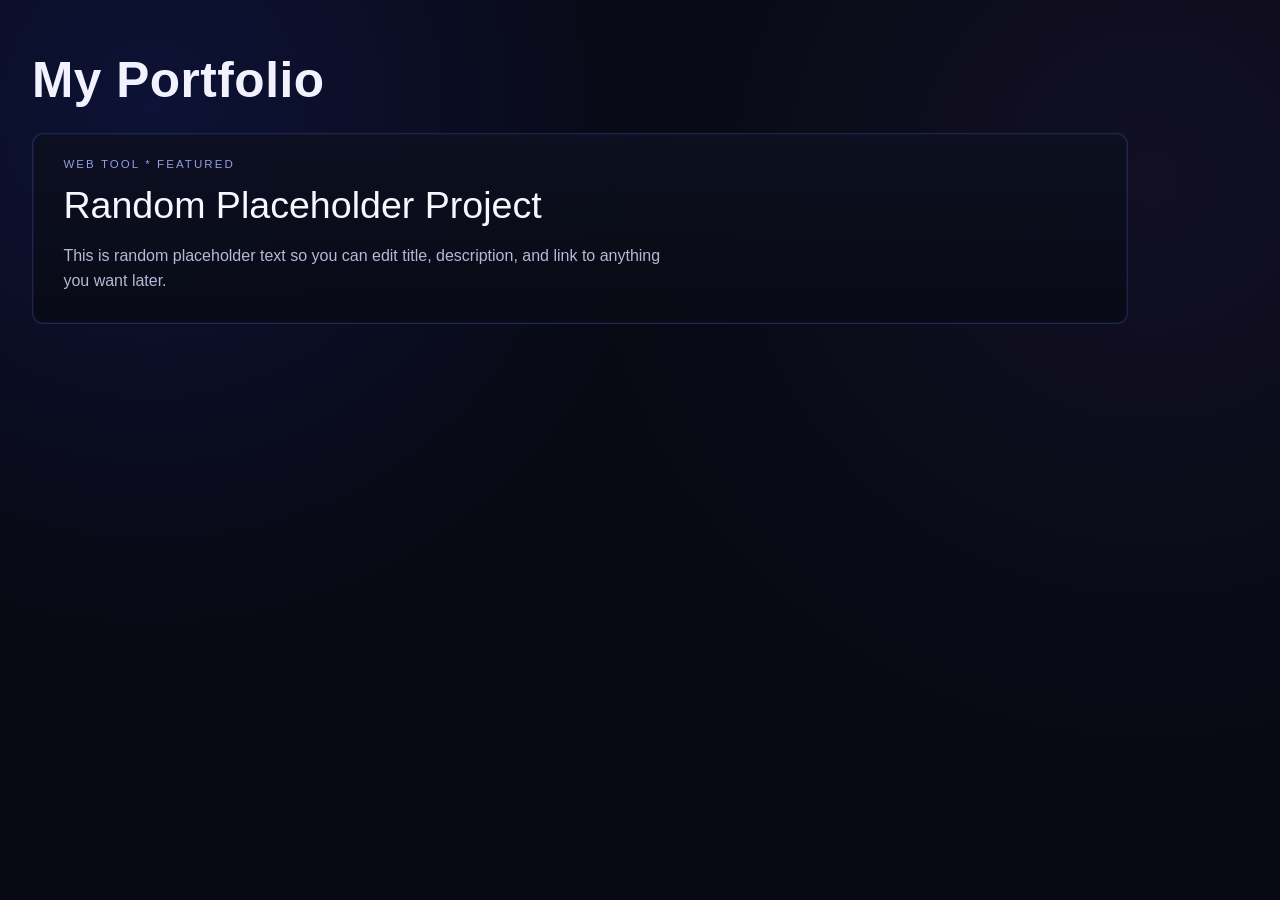
==== projects.html @ d25f9ffc "Add files via upload" ====
<!DOCTYPE html>
<html lang="en" translate="no">
<head>
    <meta charset="UTF-8">
    <meta name="viewport" content="width=device-width, initial-scale=1.0">
    <meta name="google" content="notranslate">
    <meta content="#2F3136" name="theme-color">
    <title>My Portfolio</title>
    <link rel="icon" href="/img/999.png?v=20260408" type="image/png">
    <link rel="stylesheet" href="/css/global.css">
    <link rel="stylesheet" href="/css/projects.css">
    <link href="https://api.fontshare.com/v2/css?f[]=satoshi@1&f[]=array@400&display=swap" rel="stylesheet">
    <link rel="stylesheet" data-font="chillax" href="https://api.fontshare.com/v2/css?f[]=chillax@500&display=swap">
</head>
<body>
    <main class="portfolio-page">
        <h1 class="portfolio-title">My Portfolio</h1>

        <section class="portfolio-list">
            <article class="portfolio-entry">
                <div class="entry-meta">Web Tool  *  Featured</div>
                <a class="entry-title" href="https://example.com/replace-this" target="_blank" rel="noopener noreferrer">Random Placeholder Project</a>
                <p class="entry-description">This is random placeholder text so you can edit title, description, and link to anything you want later.</p>
            </article>
        </section>
    </main>
</body>
</html>
---- css/global.css ----
* {
	margin: 0;
	padding: 0;
	box-sizing: border-box;
}

/* :root {
	cursor: crosshair;
  } */

body {
    font-family: 'Chillax', sans-serif !important;
    width: 100%;
    min-height: 100vh;
    color: white;
    overflow-x: hidden;
    overflow-y: auto;
    -webkit-overflow-scrolling: touch;
    touch-action: pan-y;
    /* filter: contrast(1.2); */
}

::-moz-selection { /* Code for Firefox */
    color: rgb(255, 255, 255);
    background: rgb(255, 255, 255);

  }
  
  ::selection {
    color: rgb(0, 0, 0);
    background: rgb(255, 255, 255);
  }

.btn {
	display: flex;
	align-items: center;
	gap: .25rem;
	color: #67cae2;
	background: linear-gradient(90deg, #3399c06b, #3365c04a);
	border: 1px solid #2d5db18f;
	border-radius: 17px;
}

*::-webkit-scrollbar {
	height: 7px;
	width: 7px;
}

*::-webkit-scrollbar-track {
	border-radius: 5px;
	background-color: rgb(22, 22, 22);
}

*::-webkit-scrollbar-track:hover {
	background-color: rgb(22, 22, 22);
}

*::-webkit-scrollbar-track:active {
	background-color: rgb(22, 22, 22);
}

*::-webkit-scrollbar-thumb {
	border-radius: 5px;
	background-color: #101010;
}

*::-webkit-scrollbar-thumb:hover {
	background-color: #101010;
}

*::-webkit-scrollbar-thumb:active {
	background-color: #101010;
}

.background-layer {
    position: absolute;
    top: 0;
    left: 0;
    width: 100%;
    height: 100%;
    z-index: -1;
    transition: background-position 0.2s ease-out;
    will-change: transform; /* Indica ao navegador que a propriedade será animada */
    transform: translateZ(0); /* Força a aceleração de hardware */
	opacity: 0.5;
	pointer-events: none;
}

#background-layer-1 {
    background-image: url(/img/4chan1.png);
    background-size: cover;
    will-change: transform;
    transform: translateZ(0);
	pointer-events: none;
	/* filter: contrast(1.4); */
	opacity: 1;
}

/* Animação básica para elementos surgindo */
@keyframes fadeInUp {
	from {
	  opacity: 0;
	  transform: translateY(20px);
	}
	to {
	  opacity: 1;
	  transform: translateY(0);
	}
  }
  

  .animate-fade-in {
	opacity: 0;
  }
  
/* Classes de delay para aplicar individualmente */
.delay-1 { animation-delay: 0.1s; }
.delay-2 { animation-delay: 0.2s; }
.delay-3 { animation-delay: 0.3s; }
.delay-4 { animation-delay: 0.4s; }
.delay-5 { animation-delay: 0.5s; }
.delay-6 { animation-delay: 0.6s; }
.delay-7 { animation-delay: 0.7s; }
.delay-8 { animation-delay: 0.8s; }
.delay-9 { animation-delay: 0.9s; }
.delay-10 { animation-delay: 1s; }

/* Para delays maiores */
.delay-15 { animation-delay: 1.5s; }
.delay-20 { animation-delay: 2s; }
.delay-25 { animation-delay: 2.5s; }
.delay-30 { animation-delay: 3s; }

.elemento-para-animar {
    opacity: 0;
    /* transform: translateY(20px); */
    transition: opacity 0.5s ease, transform 0.5s ease;
    will-change: opacity, transform;
}
  
  .elemento-para-animar.animar {
	opacity: 1;
	transform: translateY(20px);
  }

/* Estilos para a lockscreen */
.lockscreen {
	position: fixed;
	top: 0;
	left: 0;
	width: 100%;
	height: 100%;
	background-color: rgba(22, 22, 22, 0.514);
	z-index: 9999;
	display: flex;
	justify-content: center;
	align-items: center;
	transition: opacity 0.8s ease, visibility 0s linear 0.8s;
	backdrop-filter: blur(10px);
	/* cursor: pointer; */
  }
  
  .lock-content {
	display: flex;
	flex-direction: column;
	align-items: center;
	justify-content: center;
	text-align: center;
  }
  
  .lock-avatar {
	width: 120px;
	height: 120px;
	border-radius: 50%;
	border: 3px solid rgba(255, 255, 255, 0.3);
	margin-bottom: 20px;
	box-shadow: 0 0 15px rgba(255, 255, 255, 0.2);
	animation: pulse 2s infinite ease-in-out;
  }
  
  .click-text {
	color: white;
	font-size: 18px;
	font-weight: 500;
	opacity: 0.8;
	transition: all 0.3s ease;
	text-shadow: 0 0 10px rgba(255, 255, 255, 0.3);
	animation: fadeInOut 1.5s infinite alternate;
	margin-top: 15px;
  }
  
  /* Animação para a lockscreen quando desbloqueada */
  .lockscreen.unlock {
	opacity: 0;
	visibility: hidden;
  }
  
  /* Animações */
  @keyframes pulse {
	0% {
	  transform: scale(1);
	  box-shadow: 0 0 0 0 rgba(255, 255, 255, 0.4);
	}
	70% {
	  transform: scale(1.05);
	  box-shadow: 0 0 0 10px rgba(255, 255, 255, 0);
	}
	100% {
	  transform: scale(1);
	  box-shadow: 0 0 0 0 rgba(255, 255, 255, 0);
	}
  }
  
  @keyframes fadeInOut {
	0% {
	  opacity: 0.4;
	}
	100% {
	  opacity: 1;
	}
  }

  @keyframes fadeIn {
	from {
		/* opacity: 0; */
		transform: translateY(20px);
	}
	to {
		/* opacity: 1; */
		transform: translateY(0);
	}
}

@keyframes moveUp {
	from {
		transform: translateY(0);
	}
	to {
		transform: translateY(-60px);
	}
}

/* Dispositivos extra pequenos (celulares, até 480px) */
@media only screen and (max-width: 480px) {
	.container {
	  margin-top: 60px;
	  padding: 25px 10px;
	}
	
	.container .profileLayout .profileUsername {
	  font-size: 30px;
	  margin-top: -15px;
	}
  }
  
  /* Dispositivos pequenos (tablets, 481px até 768px) */
@media only screen and (min-width: 481px) and (max-width: 768px) {
	.container {
	  margin-top: 70px;
	}
	
	.music-container {
	  padding-top: 100px;
	}
  }
  
  /* Telas grandes (desktops, 1201px até 1920px) */
@media only screen and (min-width: 1201px) {
	.container, .music-container {
	  max-width: 800px;
	}
  }
  
  /* Telas ultrawide (acima de 1921px) */
  @media only screen and (min-width: 1921px) {
	body {
	  display: flex;
	  justify-content: center;
	  align-items: center;
	}
	
	.container, .music-container {
	  max-width: 900px;
	}
	
	/* Evitar que o conteúdo fique muito esticado */
	.background-layer {
	  background-size: cover;
	  background-position: center;
	}
  }
  
  /* Para monitores extremamente largos (proporção ultrawide) */
  @media only screen and (min-aspect-ratio: 21/9) {
	body {
	  max-width: 1800px;
	  margin: 0 auto;
	}
  }
---- css/projects.css ----
* {
    box-sizing: border-box;
}

body {
    margin: 0;
    min-height: 100vh;
    font-family: 'Chillax', 'Satoshi', sans-serif;
    color: #f2f2ff;
    background:
        radial-gradient(circle at 12% 12%, rgba(40, 72, 255, 0.15), transparent 38%),
        radial-gradient(circle at 90% 20%, rgba(88, 58, 160, 0.12), transparent 42%),
        #080913;
}

.portfolio-page {
    width: 100%;
    max-width: 1160px;
    margin: 0;
    padding: 3.2rem 2rem 4rem;
}

.portfolio-title {
    margin: 0 0 1.5rem;
    font-size: clamp(2rem, 4vw, 3.1rem);
    letter-spacing: 0.01em;
}

.portfolio-list {
    width: 100%;
}

.portfolio-entry {
    width: 100%;
    border: 1px solid rgba(111, 126, 255, 0.22);
    background: linear-gradient(180deg, rgba(13, 16, 32, 0.9), rgba(8, 10, 20, 0.86));
    box-shadow: inset 0 0 0 1px rgba(35, 54, 136, 0.2);
    border-radius: 0.7rem;
    padding: 1.5rem 1.9rem 1.8rem;
    text-align: left;
}

.entry-meta {
    font-family: 'Array', 'Chillax', sans-serif;
    font-size: 0.72rem;
    letter-spacing: 0.18em;
    text-transform: uppercase;
    color: rgba(170, 180, 255, 0.86);
}

.entry-title {
    display: inline-block;
    margin-top: 0.95rem;
    font-size: clamp(1.4rem, 3vw, 2.35rem);
    line-height: 1.1;
    color: #f6f7ff;
    text-decoration: none;
}

.entry-title:hover {
    text-decoration: underline;
}

.entry-description {
    margin: 1rem 0 0;
    max-width: 68ch;
    font-size: 1rem;
    line-height: 1.6;
    color: rgba(218, 223, 255, 0.82);
}

@media (max-width: 640px) {
    .portfolio-page {
        padding: 2rem 1rem 2.5rem;
    }

    .portfolio-entry {
        padding: 1.2rem 1rem 1.4rem;
    }
}
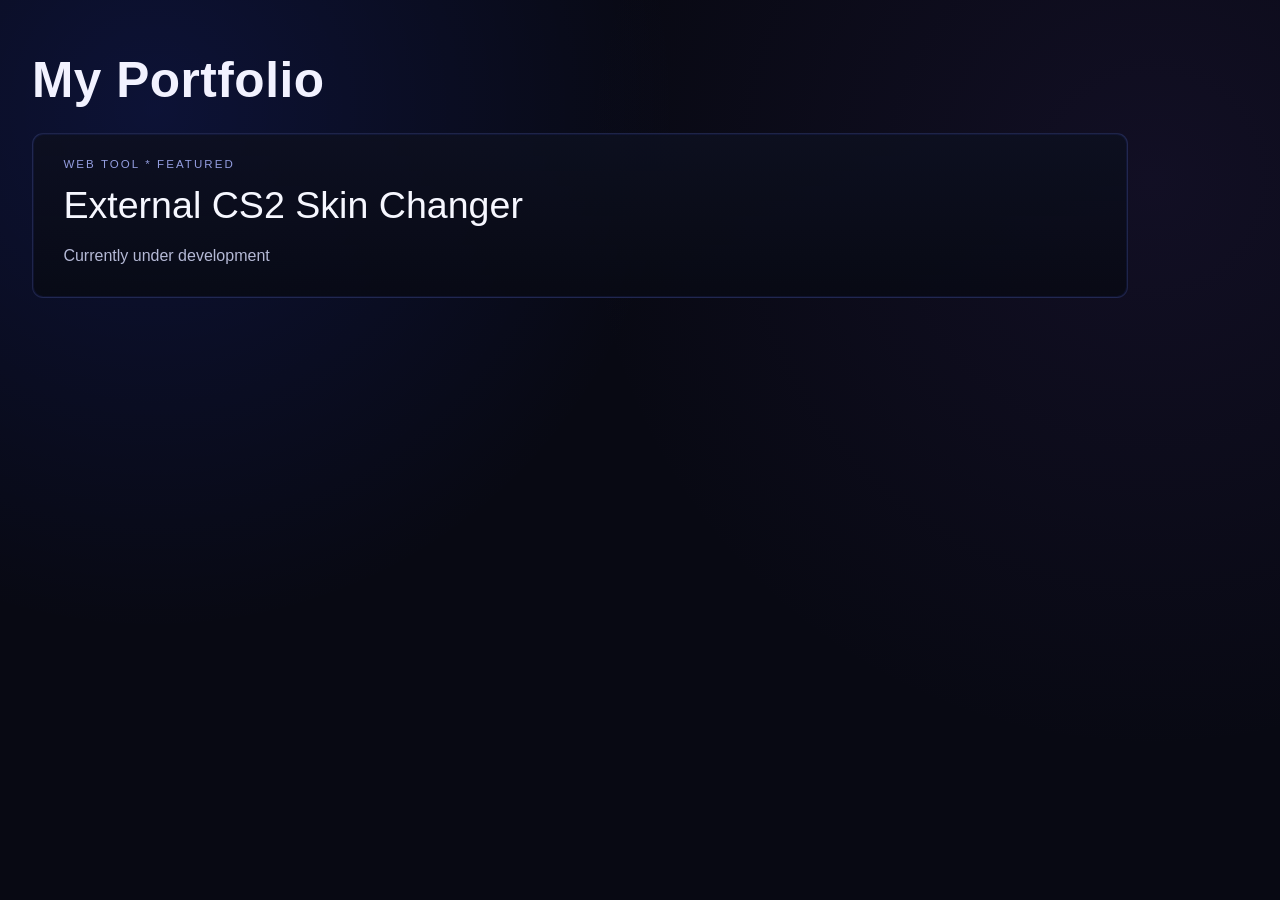
==== commit 0e40f665: "Update projects.html" ====
--- a/projects.html
+++ b/projects.html
@@ -19,8 +19,8 @@
         <section class="portfolio-list">
             <article class="portfolio-entry">
                 <div class="entry-meta">Web Tool  *  Featured</div>
-                <a class="entry-title" href="https://example.com/replace-this" target="_blank" rel="noopener noreferrer">Random Placeholder Project</a>
-                <p class="entry-description">This is random placeholder text so you can edit title, description, and link to anything you want later.</p>
+                <a class="entry-title" href="" target="_blank" rel="noopener noreferrer">External CS2 Skin Changer</a>
+                <p class="entry-description">Currently under development</p>
             </article>
         </section>
     </main>
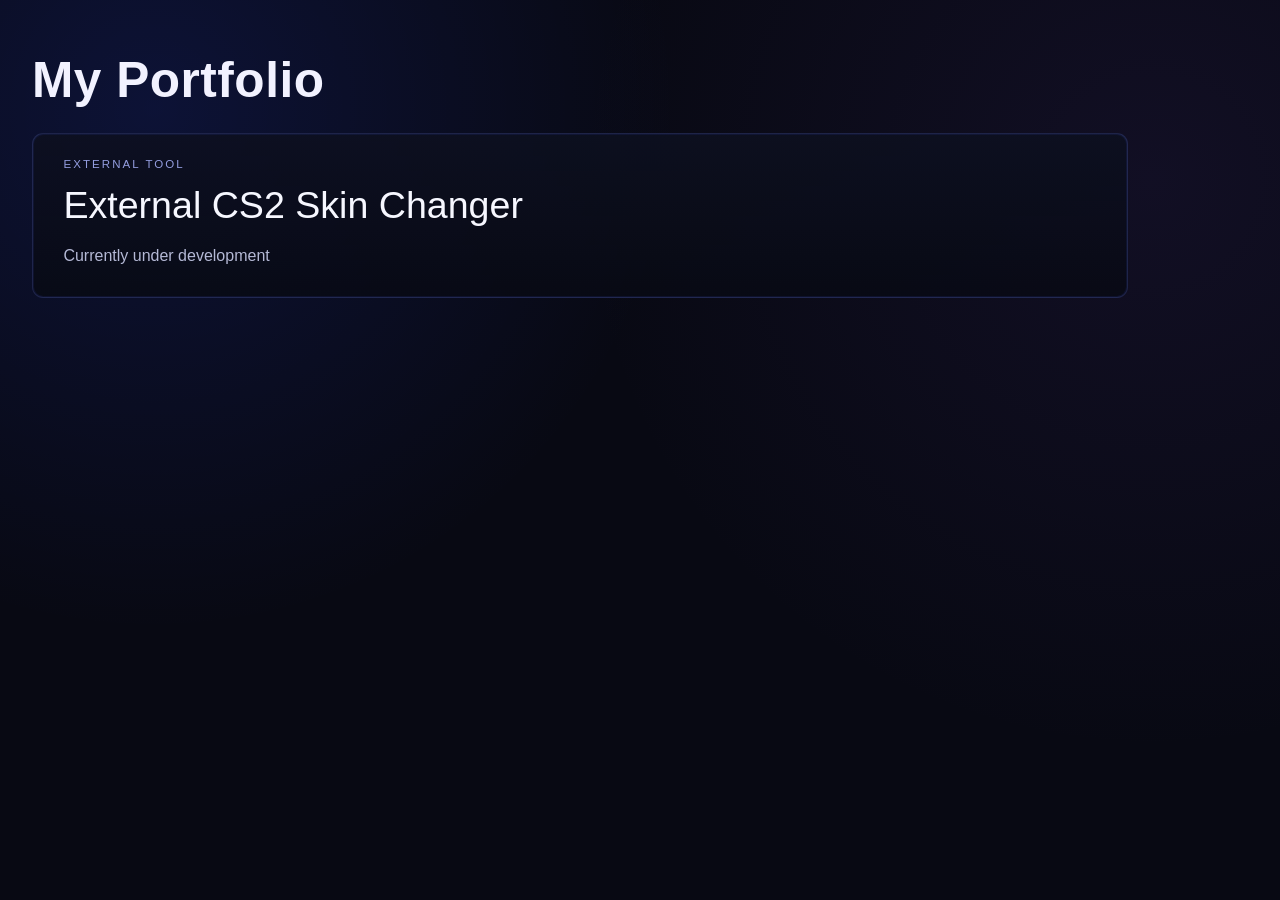
==== commit f0132c18: "Update projects.html" ====
--- a/projects.html
+++ b/projects.html
@@ -18,7 +18,7 @@
 
         <section class="portfolio-list">
             <article class="portfolio-entry">
-                <div class="entry-meta">Web Tool  *  Featured</div>
+                <div class="entry-meta">External Tool</div>
                 <a class="entry-title" href="" target="_blank" rel="noopener noreferrer">External CS2 Skin Changer</a>
                 <p class="entry-description">Currently under development</p>
             </article>
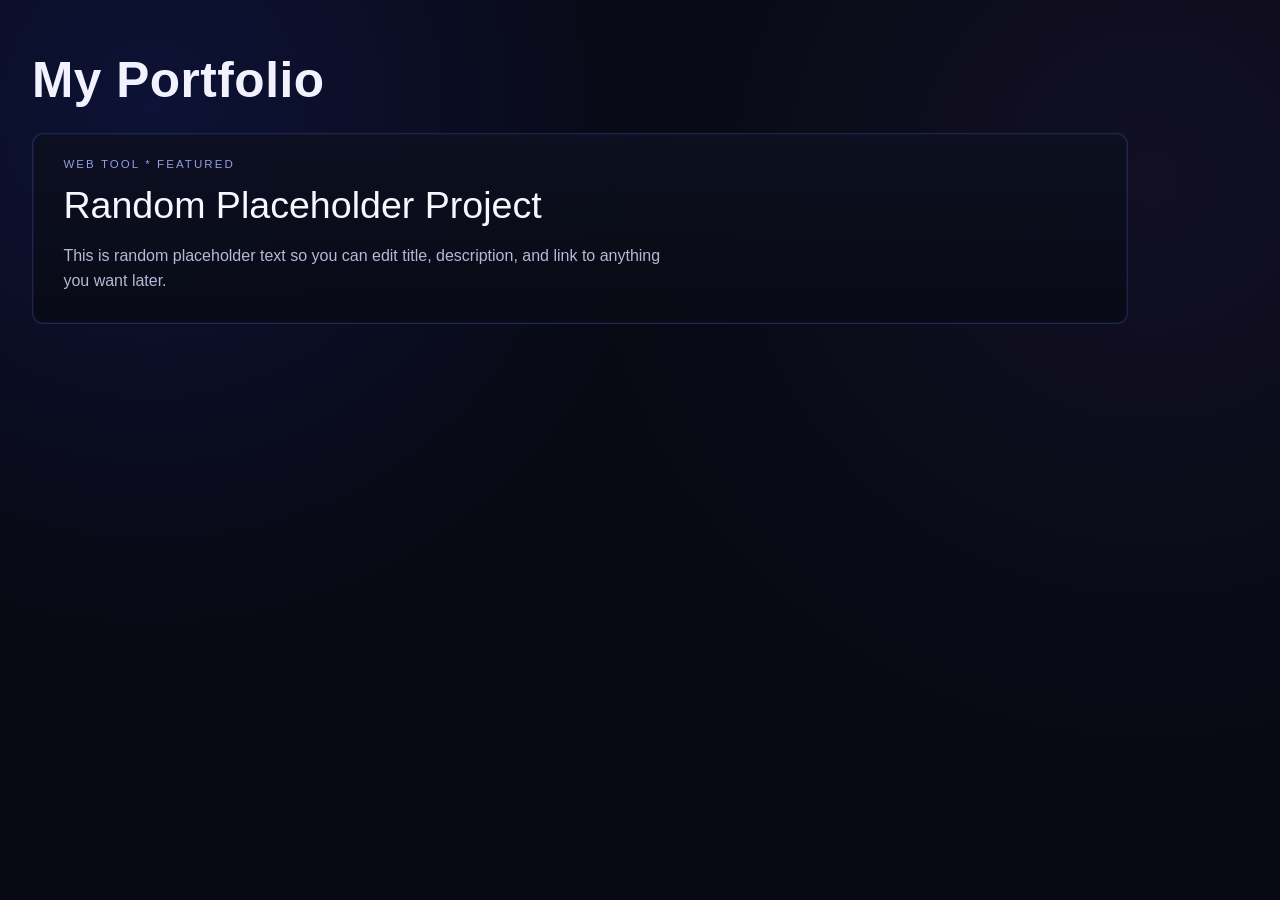
==== commit aded18bf: "Modify projects.html to add a new portfolio entry Updated portfolio entry with a new featured projec" ====
--- a/projects.html
+++ b/projects.html
@@ -18,9 +18,9 @@
 
         <section class="portfolio-list">
             <article class="portfolio-entry">
-                <div class="entry-meta">External Tool</div>
-                <a class="entry-title" href="" target="_blank" rel="noopener noreferrer">External CS2 Skin Changer</a>
-                <p class="entry-description">Currently under development</p>
+                <div class="entry-meta">Web Tool  *  Featured</div>
+                <span class="entry-title">Random Placeholder Project</span>
+                <p class="entry-description">This is random placeholder text so you can edit title, description, and link to anything you want later.</p>
             </article>
         </section>
     </main>
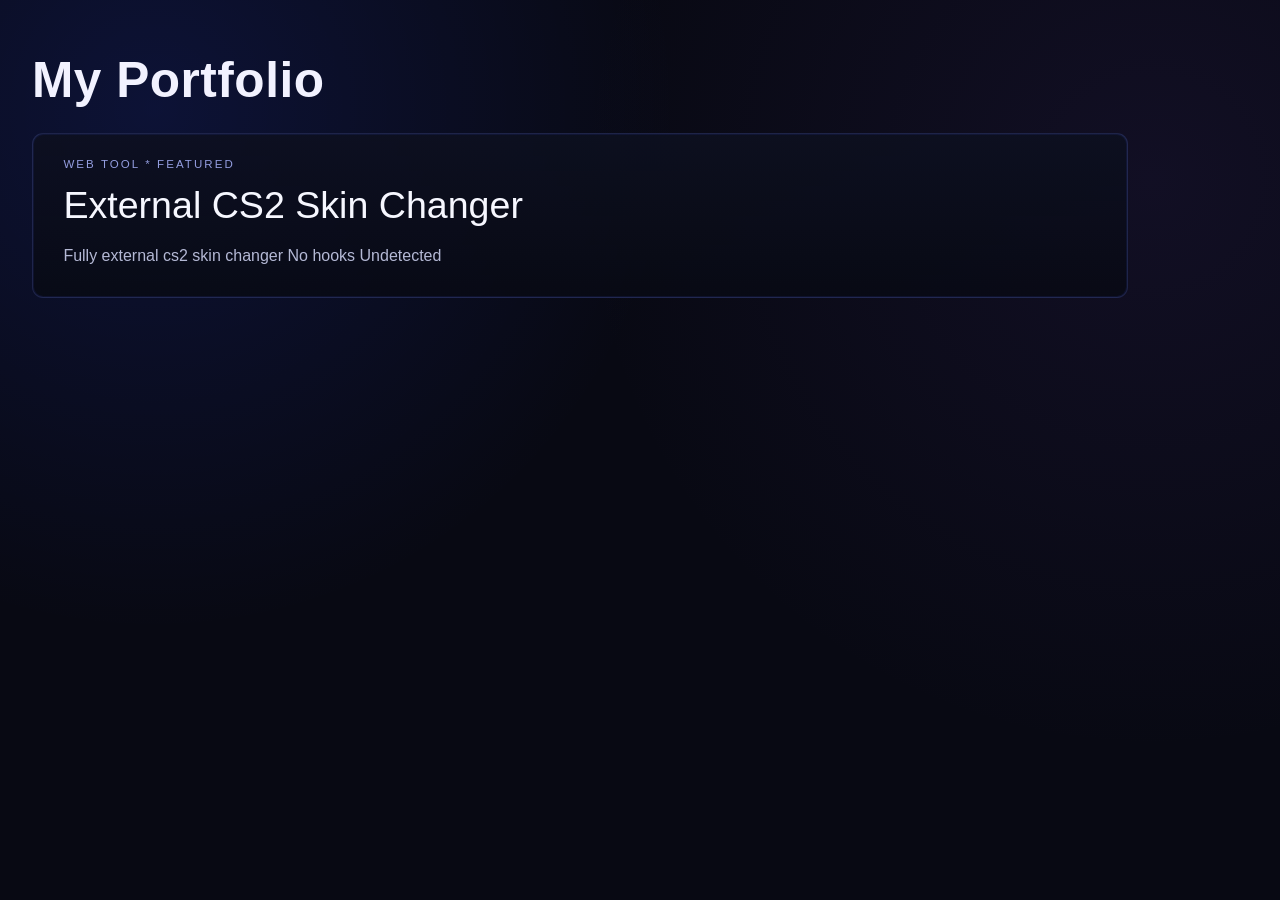
==== commit 0a963571: "Modify portfolio project entry details Updated project entry with new title and description." ====
--- a/projects.html
+++ b/projects.html
@@ -19,8 +19,10 @@
         <section class="portfolio-list">
             <article class="portfolio-entry">
                 <div class="entry-meta">Web Tool  *  Featured</div>
-                <span class="entry-title">Random Placeholder Project</span>
-                <p class="entry-description">This is random placeholder text so you can edit title, description, and link to anything you want later.</p>
+                <span class="entry-title">External CS2 Skin Changer</span>
+                <p class="entry-description">Fully external cs2 skin changer
+                No hooks
+                Undetected</p>
             </article>
         </section>
     </main>
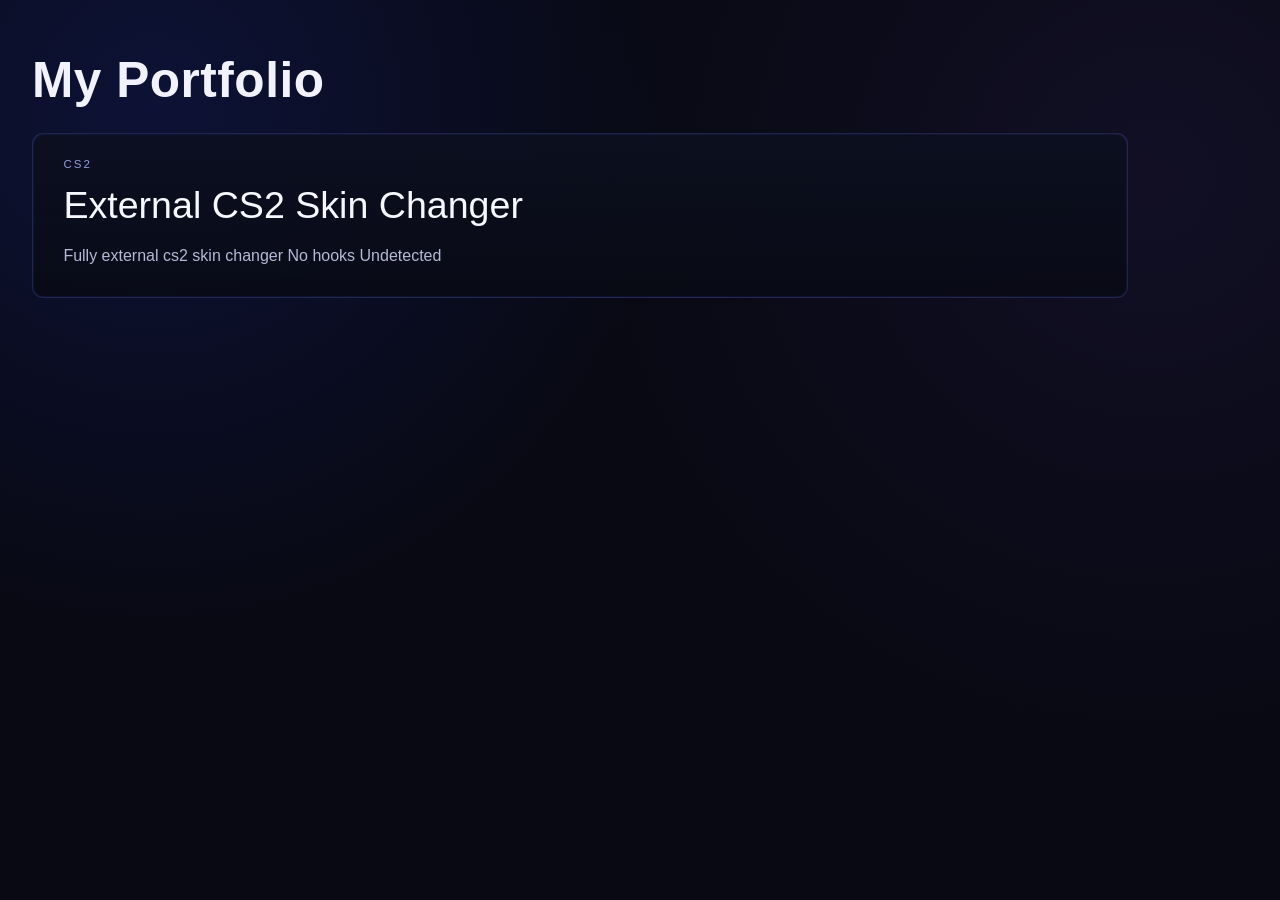
==== commit cd4296d8: "Update projects.html" ====
--- a/projects.html
+++ b/projects.html
@@ -18,7 +18,7 @@
 
         <section class="portfolio-list">
             <article class="portfolio-entry">
-                <div class="entry-meta">Web Tool  *  Featured</div>
+                <div class="entry-meta">CS2</div>
                 <span class="entry-title">External CS2 Skin Changer</span>
                 <p class="entry-description">Fully external cs2 skin changer
                 No hooks
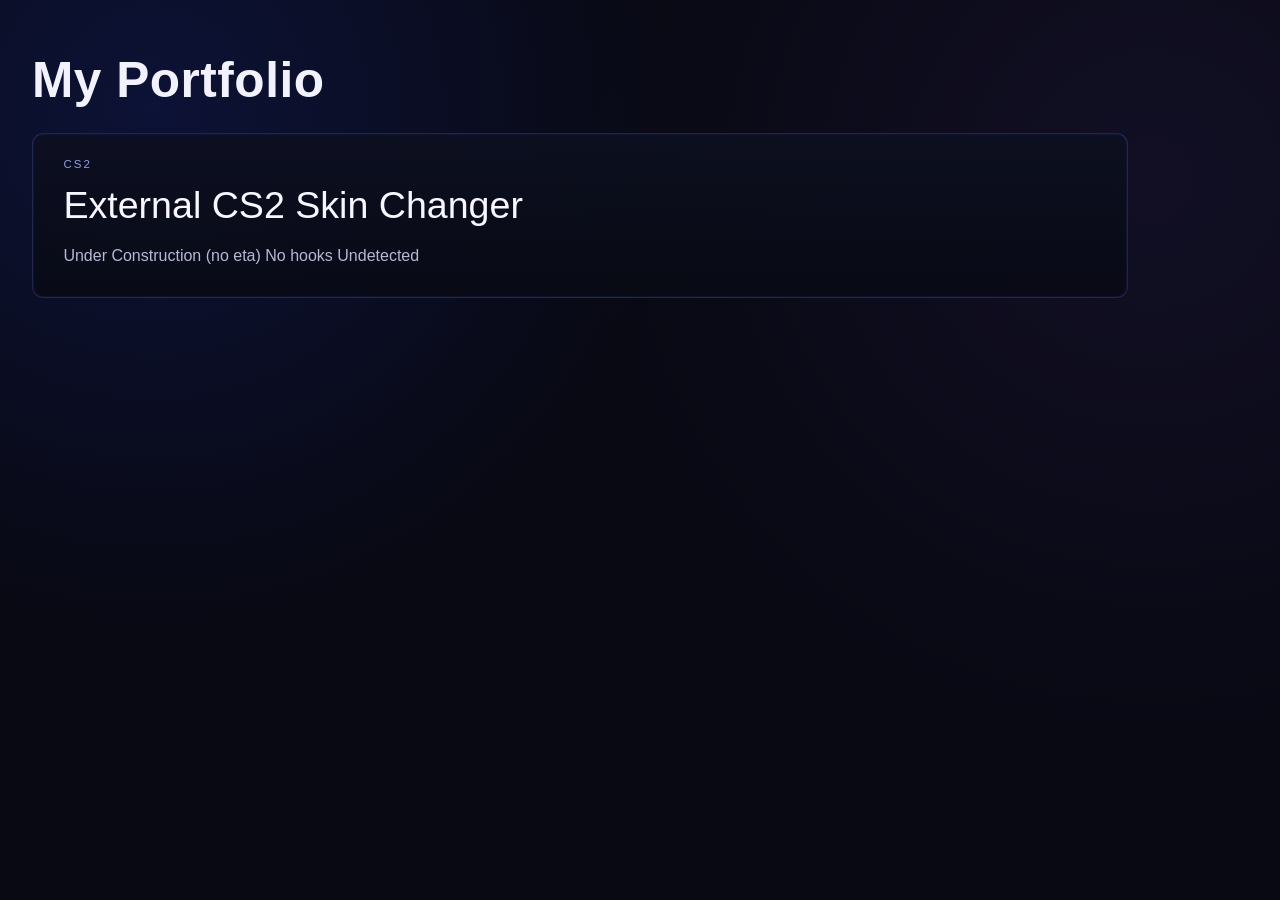
==== commit 435f1718: "Update projects.html" ====
--- a/projects.html
+++ b/projects.html
@@ -20,7 +20,7 @@
             <article class="portfolio-entry">
                 <div class="entry-meta">CS2</div>
                 <span class="entry-title">External CS2 Skin Changer</span>
-                <p class="entry-description">Fully external cs2 skin changer
+                <p class="entry-description">Under Construction (no eta)
                 No hooks
                 Undetected</p>
             </article>
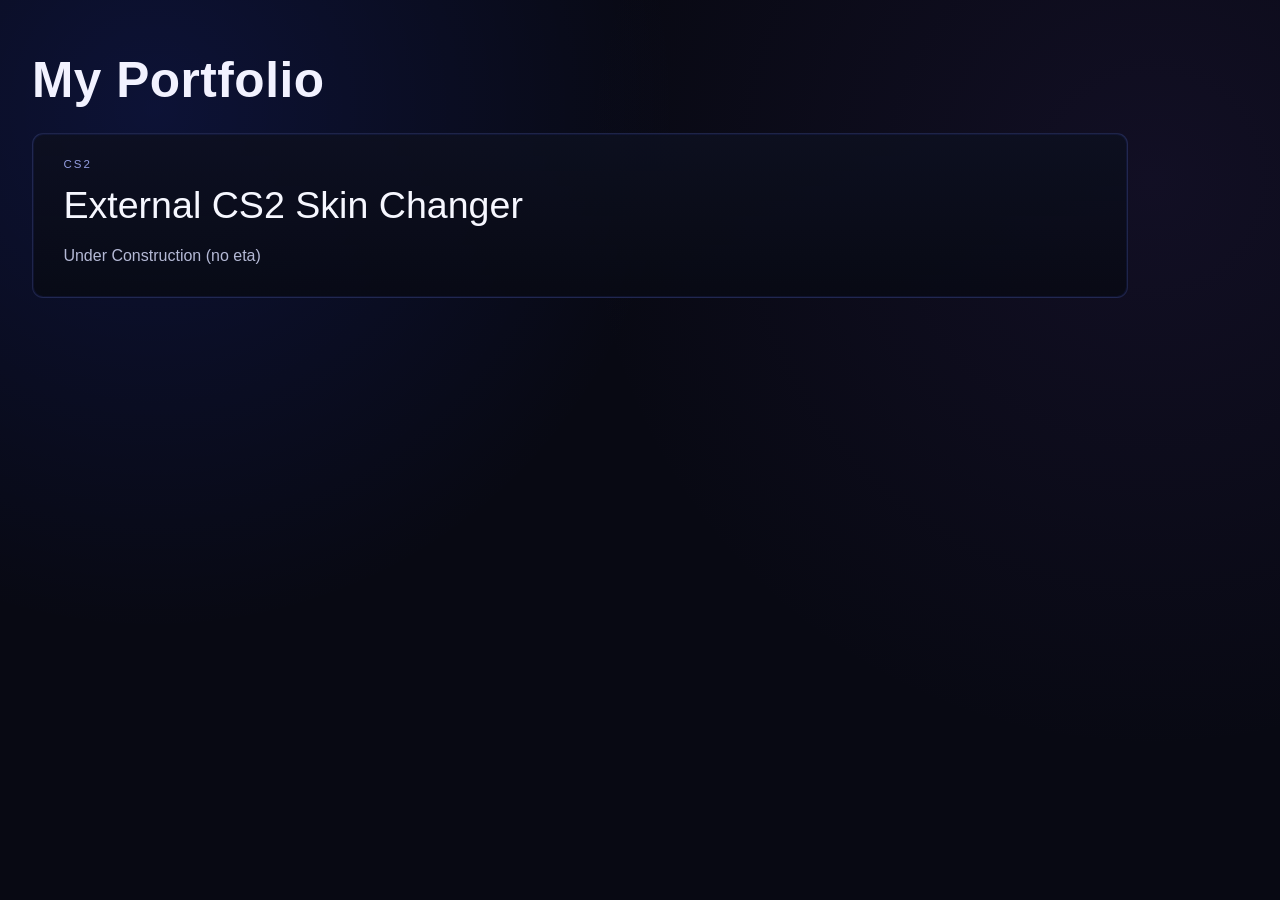
==== commit d018ad93: "Correct HTML structure in projects.html Fixed HTML structure and formatting issues in projects.html." ====
--- a/projects.html
+++ b/projects.html
@@ -20,9 +20,7 @@
             <article class="portfolio-entry">
                 <div class="entry-meta">CS2</div>
                 <span class="entry-title">External CS2 Skin Changer</span>
-                <p class="entry-description">Under Construction (no eta)
-                No hooks
-                Undetected</p>
+                <p class="entry-description">Under Construction (no eta)</p>
             </article>
         </section>
     </main>
